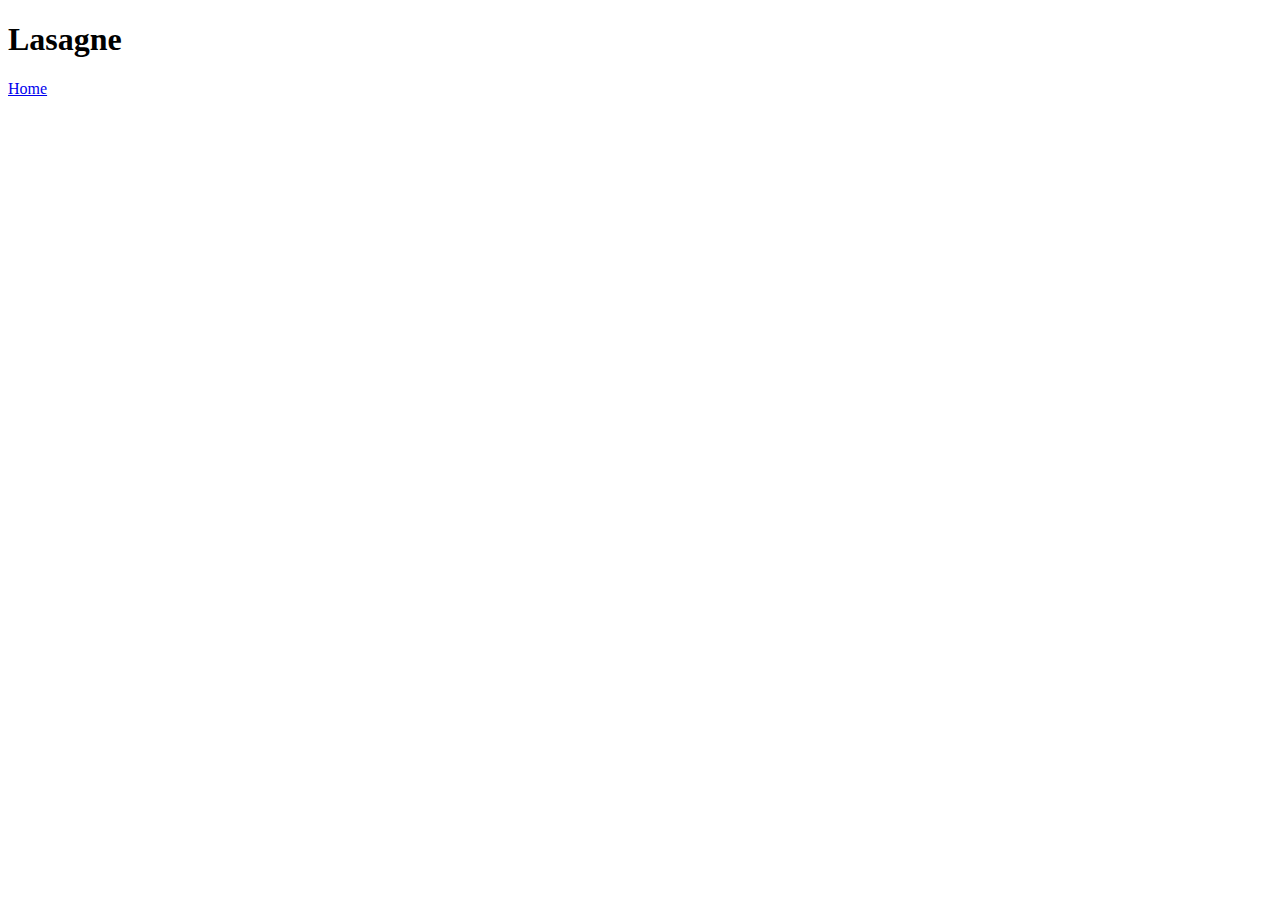
==== recipes/lasagne.html @ a4e628c2 "add lasagne.html with boilerplate; add links to/from index.html" ====
<!DOCTYPE html>
<html lang="en">
    <head>
        <meta charset="UTF-8">
        <title>Odin Recipes</title>
    </head>

    <body>
        <h1>Lasagne</h1>
    </body>
    <a href="../index.html">Home</a>
</html>
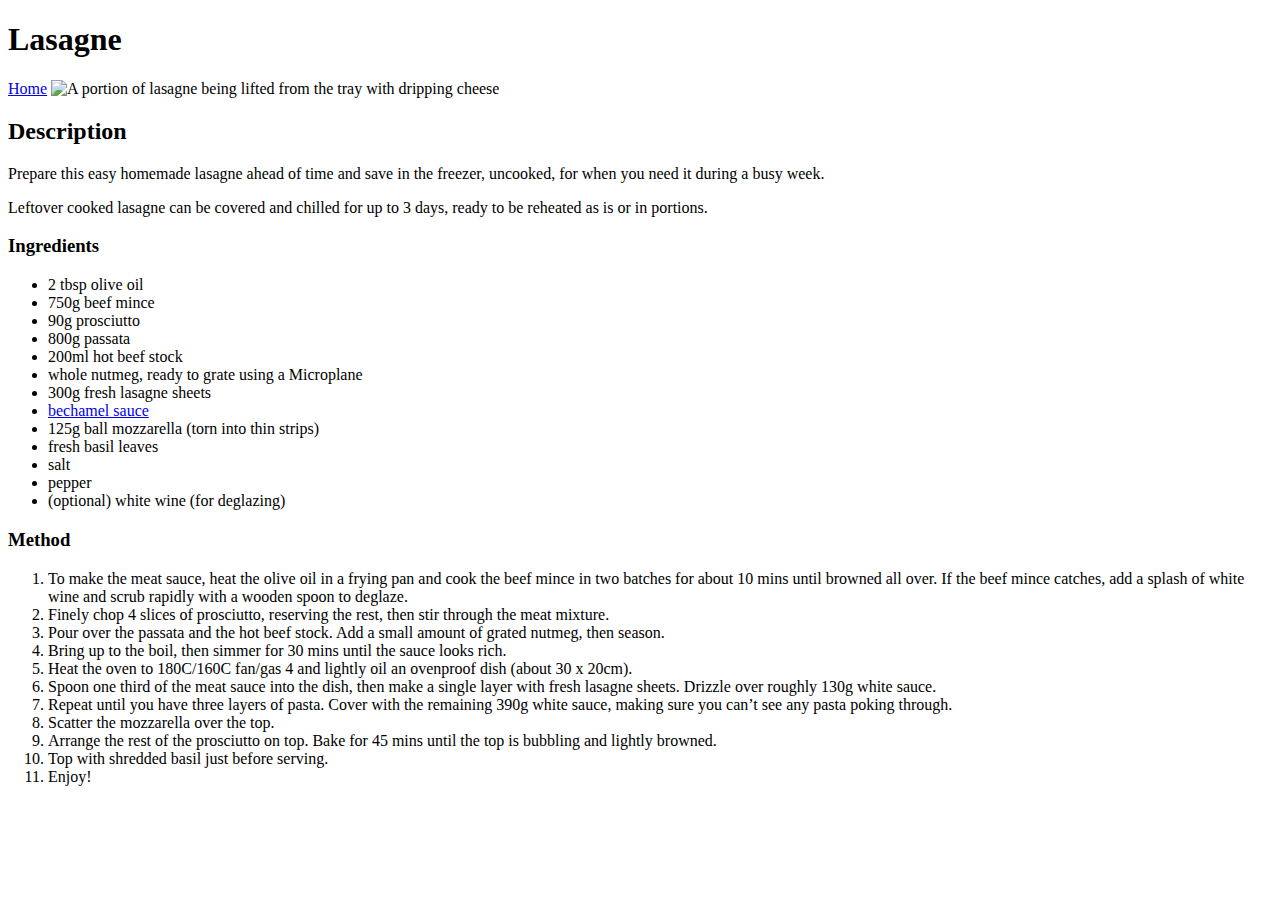
==== commit f403955c: "add lasagne.html ingredients and method" ====
--- a/recipes/lasagne.html
+++ b/recipes/lasagne.html
@@ -7,6 +7,44 @@
 
     <body>
         <h1>Lasagne</h1>
+        <a href="../index.html">Home</a>
+    <img src="https://tastesbetterfromscratch.com/wp-content/uploads/2022/09/Homemade-Lasagna24-1.jpg" alt="A portion of lasagne being lifted from the tray with dripping cheese" width="200" height="300">
+    <h2>Description</h2>
+    <p>
+        Prepare this easy homemade lasagne ahead of time and save in the freezer, uncooked, for when you need it during a busy week.
+    </p>
+    <p>
+        Leftover cooked lasagne can be covered and chilled for up to 3 days, ready to be reheated as is or in portions.
+    </p>
+    <h3>Ingredients</h3>
+    <ul>
+        <li>2 tbsp olive oil</li>
+        <li>750g beef mince</li>
+        <li>90g prosciutto</li>
+        <li>800g passata</li>
+        <li>200ml hot beef stock</li>
+        <li>whole nutmeg, ready to grate using a Microplane</li>
+        <li>300g fresh lasagne sheets</li>
+        <li><a href="https://www.bbcgoodfood.com/recipes/white-sauce" rel="noreferrer noopener" target="_blank">bechamel sauce</a></li>
+        <li>125g ball mozzarella (torn into thin strips)</li>
+        <li>fresh basil leaves</li>
+        <li>salt</li>
+        <li>pepper</li>
+        <li>(optional) white wine (for deglazing)</li>
+    </ul>
+    <h3>Method</h3>
+    <ol>
+        <li>To make the meat sauce, heat the olive oil in a frying pan and cook the beef mince in two batches for about 10 mins until browned all over. If the beef mince catches, add a splash of white wine and scrub rapidly with a wooden spoon to deglaze.</li>
+        <li>Finely chop 4 slices of prosciutto, reserving the rest, then stir through the meat mixture.</li>
+        <li>Pour over the passata and the hot beef stock. Add a small amount of grated nutmeg, then season.</li>
+        <li>Bring up to the boil, then simmer for 30 mins until the sauce looks rich.</li>
+        <li>Heat the oven to 180C/160C fan/gas 4 and lightly oil an ovenproof dish (about 30 x 20cm).</li>
+        <li>Spoon one third of the meat sauce into the dish, then make a single layer with fresh lasagne sheets. Drizzle over roughly 130g white sauce.</li>
+        <li>Repeat until you have three layers of pasta. Cover with the remaining 390g white sauce, making sure you can’t see any pasta poking through.</li>
+        <li>Scatter the mozzarella over the top.</li>
+        <li>Arrange the rest of the prosciutto on top. Bake for 45 mins until the top is bubbling and lightly browned.</li>
+        <li>Top with shredded basil just before serving.</li>
+        <li>Enjoy!</li>
+    </ol>      
     </body>
-    <a href="../index.html">Home</a>
 </html>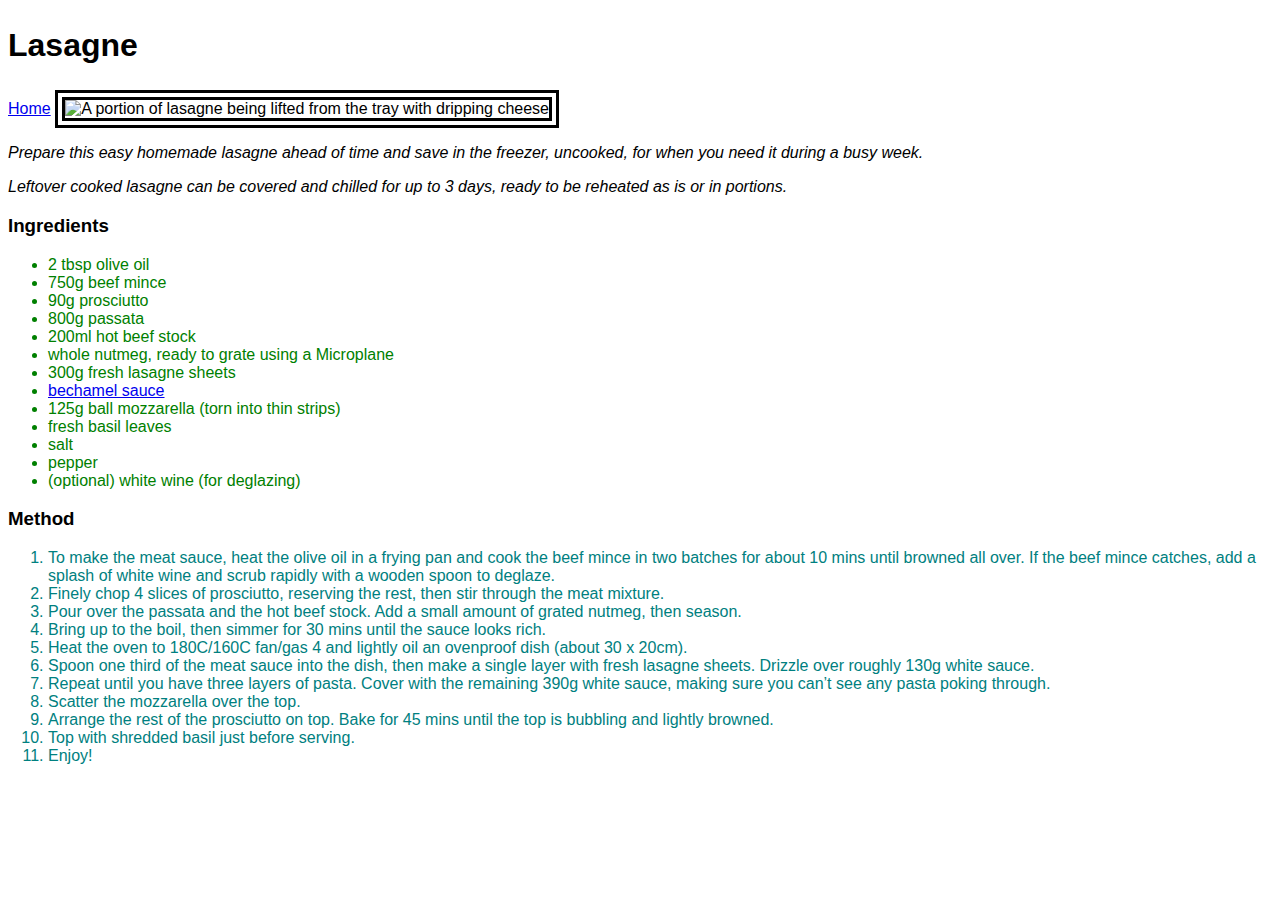
==== commit 3152927d: "play around with basic selectors and styling with external stylesheet" ====
--- a/recipes/lasagne.html
+++ b/recipes/lasagne.html
@@ -3,13 +3,13 @@
     <head>
         <meta charset="UTF-8">
         <title>Odin Recipes</title>
+        <link rel="stylesheet" href="../style.css">
     </head>
 
     <body>
-        <h1>Lasagne</h1>
+        <h2>Lasagne</h2>
         <a href="../index.html">Home</a>
     <img src="https://tastesbetterfromscratch.com/wp-content/uploads/2022/09/Homemade-Lasagna24-1.jpg" alt="A portion of lasagne being lifted from the tray with dripping cheese" width="200" height="300">
-    <h2>Description</h2>
     <p>
         Prepare this easy homemade lasagne ahead of time and save in the freezer, uncooked, for when you need it during a busy week.
     </p>
--- a/style.css
+++ b/style.css
@@ -0,0 +1,33 @@
+* {
+    font-family: sans-serif;
+}
+
+h1 {
+    text-align: center;
+    font-size: 3rem;
+}
+
+h2 {
+    font-size: 2rem;
+}
+
+ul li {
+    color: green;
+}
+
+ol li {
+    color: teal;
+}
+
+a:hover {
+    background-color: #000;
+    color: #fff;
+}
+
+img {
+    border: 10px, double, black;
+}
+
+img ~ p {
+    font-style: italic;
+}